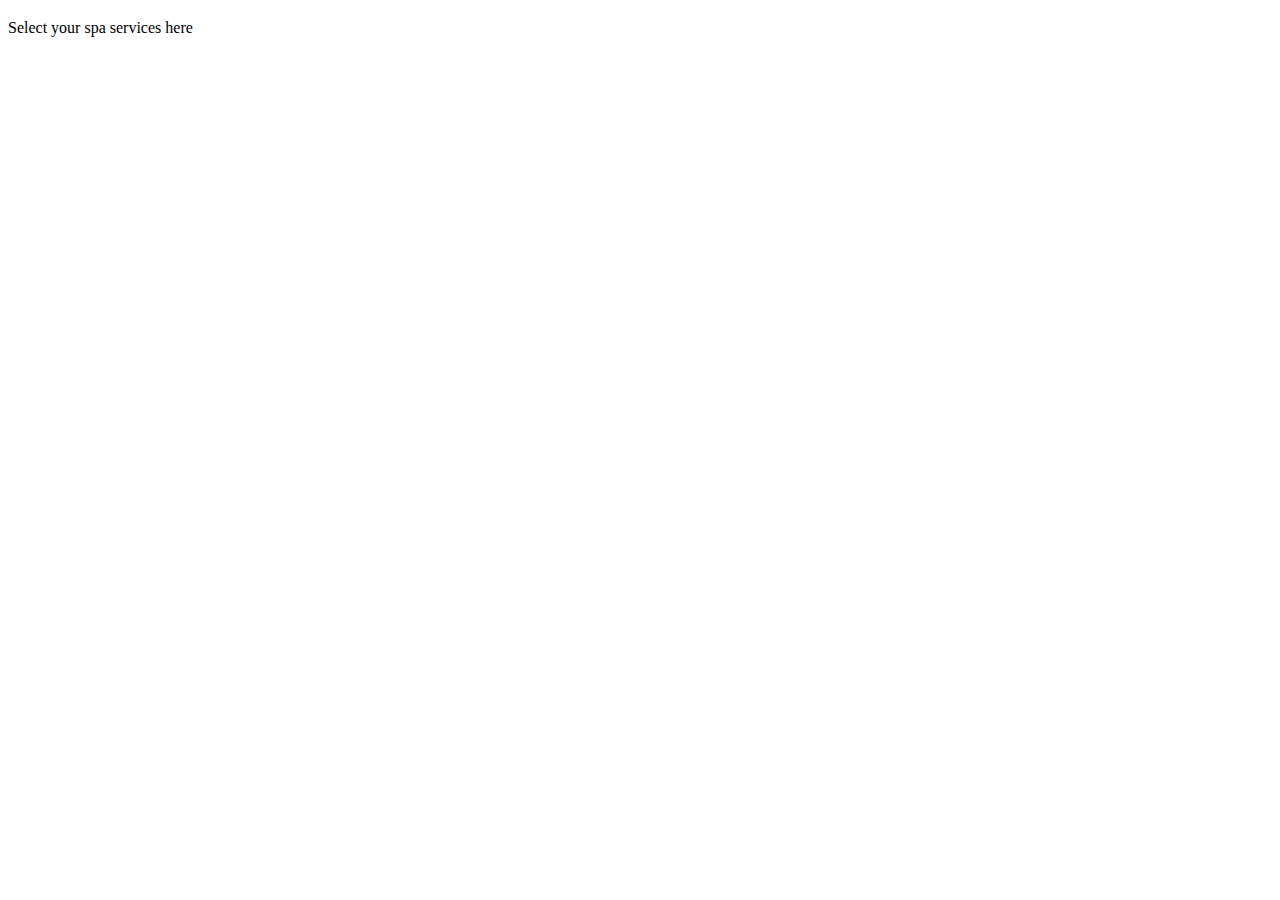
==== src/main/resources/templates/user/index.html @ 96f5e6c9 "coded basic solution" ====
<!DOCTYPE html>
<html lang="en" xmlns:th = "http://www.thymeleaf.org/">
<head>
    <meta charset="UTF-8">
    <title>Welcome</title>
    <link href="../static/css/styles.css" th:href="@{/css/styles.css}" rel="stylesheet" />
</head>
<body>
    <h3 th:text = "'Welcome ' + ${user.username} + '!'"></h3>
    <a th:href="@{/}">
        Select your spa services here
    </a>
</body>
</html>
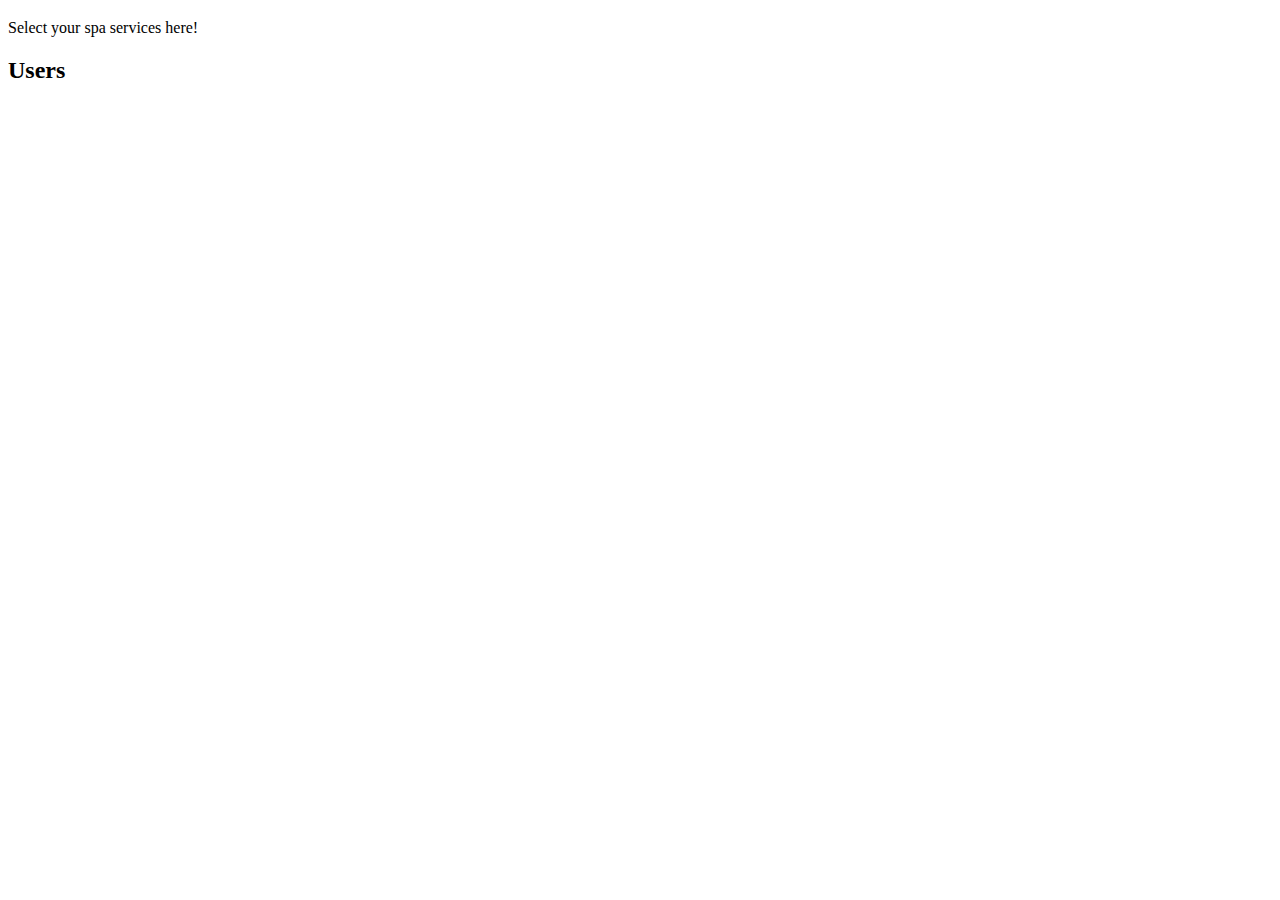
==== commit b55751c9: "completed bonus mission 1" ====
--- a/src/main/resources/templates/user/index.html
+++ b/src/main/resources/templates/user/index.html
@@ -8,7 +8,12 @@
 <body>
     <h3 th:text = "'Welcome ' + ${user.username} + '!'"></h3>
     <a th:href="@{/}">
-        Select your spa services here
+        Select your spa services here!
     </a>
+
+    <h2>Users</h2>
+    <th:block th:each="someUser : ${users}">
+        <a th:href="@{'/user/details/' + ${someUser.id}}"><p th:text="${someUser.username}"></p></a>
+    </th:block>
 </body>
 </html>